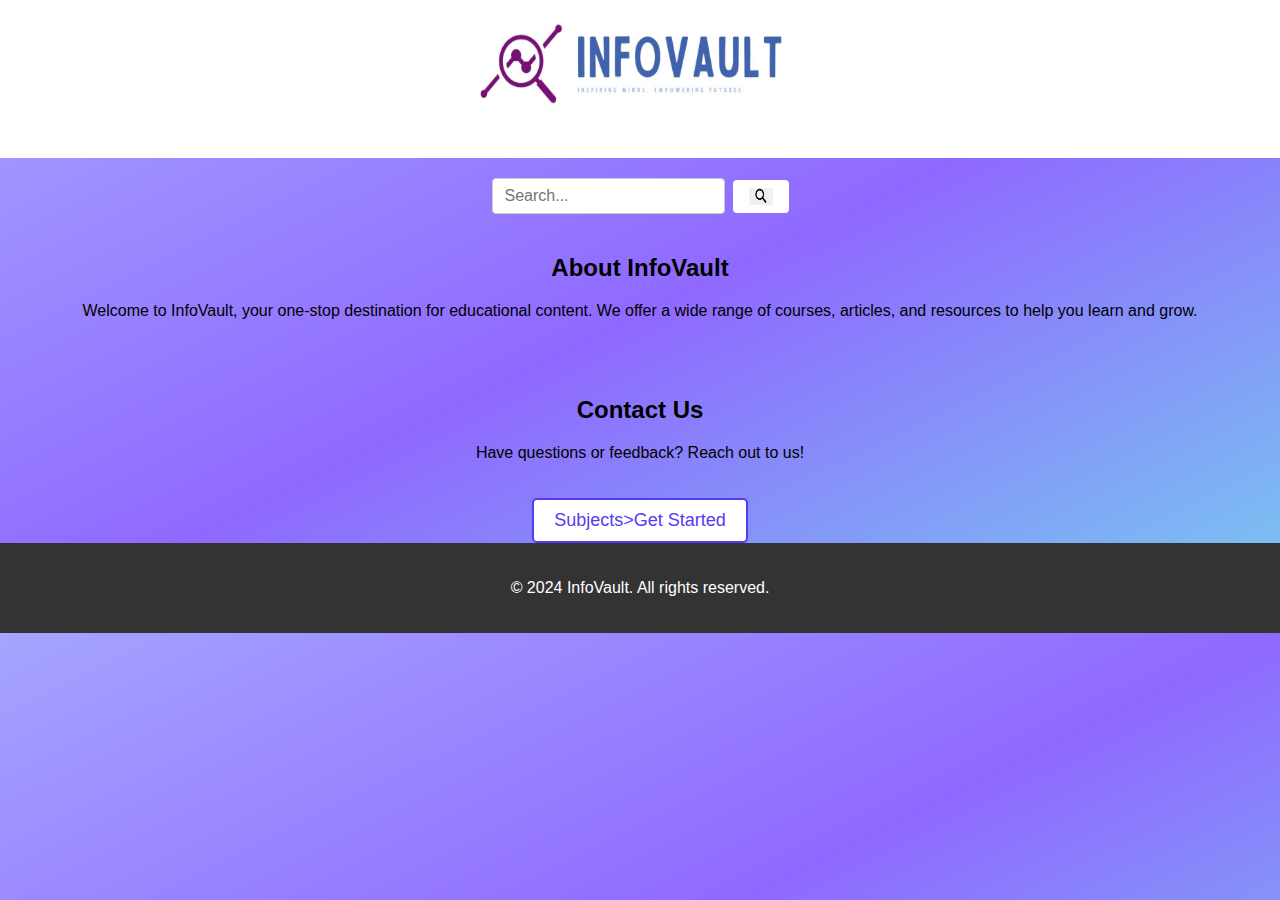
==== index.html @ d4acec93 "Update index.html" ====
<!DOCTYPE html>
<html lang="en">

<head>
    <meta charset="UTF-8">
    <meta name="viewport" content="width=device-width, initial-scale=1.0">
    <link rel="stylesheet" href="https://cdnjs.cloudflare.com/ajax/libs/font-awesome/6.1.0/css/all.min.css"
        integrity="sha384-KyZXEAg3QhqLMpG8r+Knujsl7/1L_dstPt3HV5HzF6Gvk/e3s4Wz6iJgD/+ub2oU" crossorigin="anonymous"
        referrerpolicy="no-referrer">
    <link rel="stylesheet" href="notmeow.css">
    <title>InfoVault - Your Educational Resource</title>
    <style>
        /* Your CSS styles */
        body {
            font-family: Arial, sans-serif;
            margin: 0;
            padding: 0;
        }

        header {
            background-color: #ffffff;
            color: #fff;
            padding: 0px;
            text-align: center;
        }

        nav {
            background-color: #333;
            padding: 10px 0;
            text-align: center;
        }

        nav a {
            margin: 0 10px;
            color: #553CF1;
            text-decoration: none;
        }

        section {
            padding: 20px;
            text-align: center;
        }

        footer {
            background-color: #333;
            color: #fff;
            padding: 20px;
            text-align: center;
        }
    </style>
</head>

<body>
    <header>
        <img src="infovault1.jpg" alt="InfoVault" width="400" height="100">
        <p>Your Educational Resource</p>
    </header>
        
    <div class="search-container">
        <input type="text" class="search-input" placeholder="Search...">
        <img src="mag_glass.png" alt="Search" class="search-button">
    </div>
    <section id="about">
        <h2>About InfoVault</h2>
        <p>Welcome to InfoVault, your one-stop destination for educational content. We offer a wide range of courses,
            articles, and resources to help you learn and grow.</p>
    </section>
    <section id="contact">
        <h2>Contact Us</h2>
        <p>Have questions or feedback? Reach out to us!</p>
        <!-- Add contact form or contact information here -->
    </section>
<a>
    <button class="get-started-button" href="verymuch2ndpage.html">Subjects>Get Started</button>
</a>
    <footer>
        <p>&copy; 2024 InfoVault. All rights reserved.</p>
    </footer>
</body>

</html>
---- notmeow.css ----
h1 {
    color: black;
  }
/* Style for dropdown container */
.dropdown {
    position: relative;
    display: inline-block;
  }
  
  /* Style for dropdown title */
  .dropdown-title {
    background-color: white;
    color: black;
    padding: 10px;
    border: 1px solid #ccc;
    cursor: pointer;
  }
  
  /* Style for dropdown content */
  .dropdown-content {
    display: none;
    position: absolute;
    background-color: white;
    min-width: 160px;
    box-shadow: 0px 8px 16px 0px rgba(0,0,0,0.2);
    z-index: 1;
    left: 5px; /* adjust this value to shift dropdown to the left */
  }
  
  /* Show dropdown content when hover */
  .dropdown:hover .dropdown-content {
    display: block;
  }
  
  /* Style for dropdown items */
  .dropdown-content a {
    color: black;
    padding: 12px 16px;
    text-decoration: none;
    display: block;
  }
  
  /* Style for dropdown items on hover */
  .dropdown-content a:hover {
    background-color: #f1f1f1;
  }
  
  /* Style for arrow */
  .dropdown-title::after {
    content: "\25BC"; /* Unicode for down arrow */
    margin-left: 5px;
  }
  
  /* Style for arrow when dropdown is open */
  .dropdown:hover .dropdown-title::after {
    content: "\25B2"; /* Unicode for up arrow */
  }
  body {
    /* Fallback for older browsers */
    background-color: #a5a4ff;
    /* Gradient background */
    background-image: linear-gradient(to bottom right, #a5a4ff, #8f69ff, #78ccf0);
  }
  .search-container {
    display: flex;
    justify-content: center;
    align-items: center;
    margin-top: 20px; /* Adjust margin-top as needed */
  }
  
  .search-input {
    padding: 8px 12px;
    font-size: 16px;
    border: 1px solid #ccc;
    border-radius: 4px;
    margin-right: 8px;
  }
  
  .search-button {
    padding: 8px 16px;
    font-size: 16px;
    background-color: #ffffff;
    color: white;
    border: none;
    border-radius: 4px;
    cursor: pointer;
  }
  
  .search-button:hover {
    background-color: #ffffff;
  }
  img {
    padding: 10px; /* Adjust padding value as needed */
}

.search-button { cursor: pointer; height: 17px; width: 24px; }
.get-started-button {
  background-color: white;
  color: #553CF1; /* Purple color */
  border: 2px solid #553CF1; /* Purple border */
  padding: 10px 20px;
  font-size: 18px;
  border-radius: 5px;
  cursor: pointer;
  transition: background-color 0.3s, color 0.3s;
  margin: 0 auto; /* Center the button horizontally */
  display: block; /* Ensure it spans the full width */
}

.get-started-button:hover {
  background-image: linear-gradient(to right, #5b43c9, #4f4dcc); /* Light blue to light purple gradient */
  color: white; /* White text color */
}
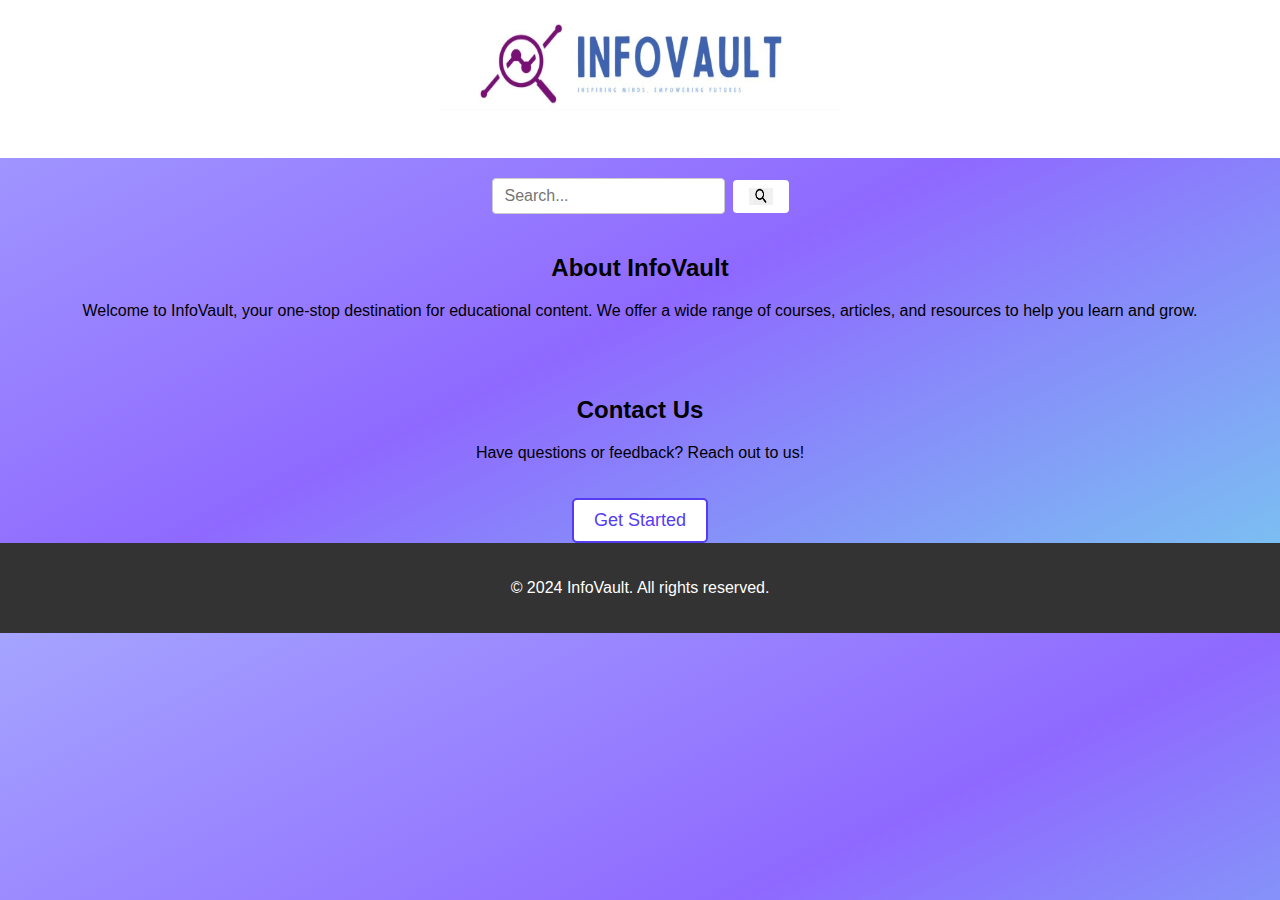
==== commit db740ef6: "Update index.html" ====
--- a/index.html
+++ b/index.html
@@ -71,7 +71,7 @@
         <!-- Add contact form or contact information here -->
     </section>
 <a>
-    <button class="get-started-button" href="verymuch2ndpage.html">Subjects>Get Started</button>
+    <button class="get-started-button" onclick="window.location.href='verymuch2ndpage.html'">Get Started</button>
 </a>
     <footer>
         <p>&copy; 2024 InfoVault. All rights reserved.</p>
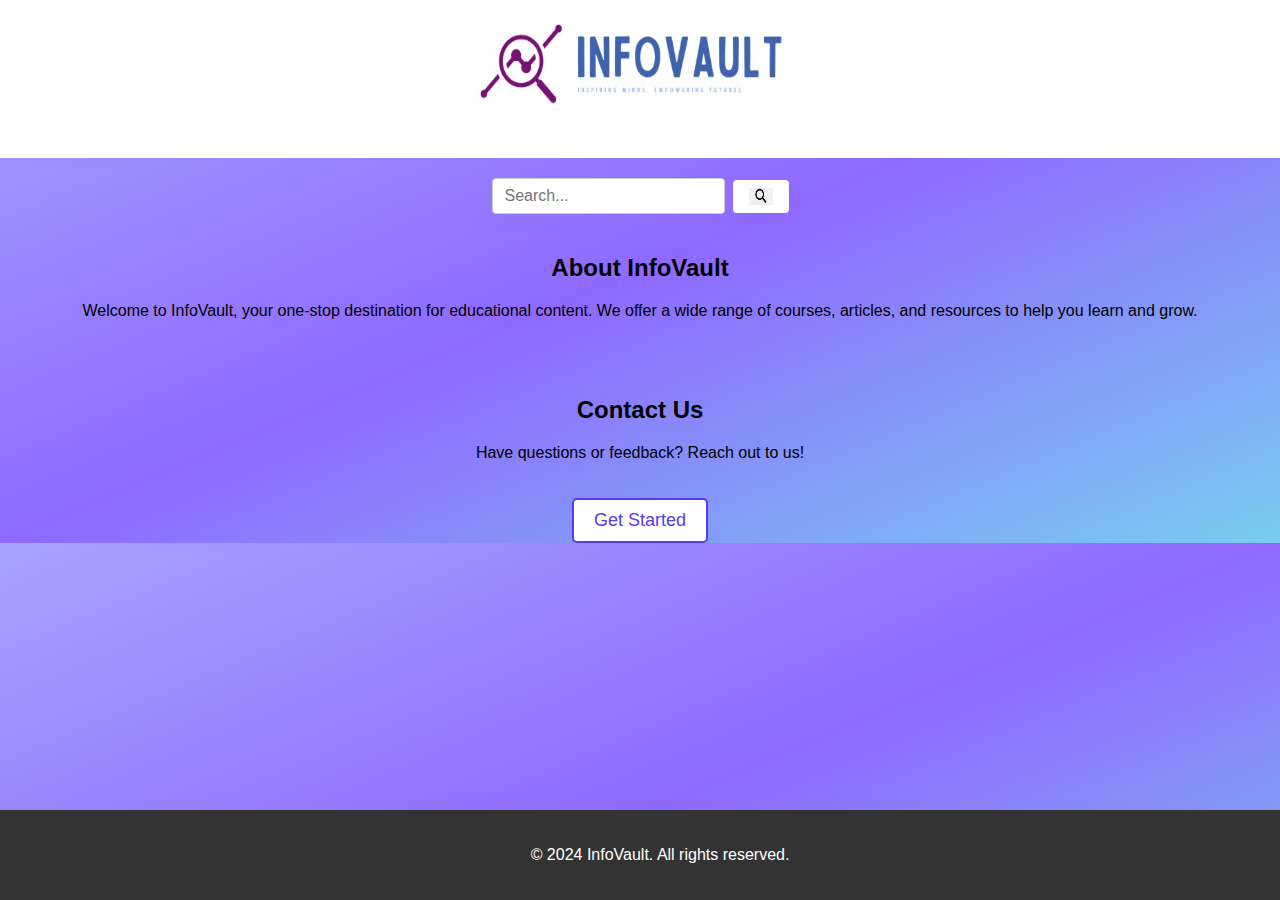
==== commit 18d40ab8: "Update index.html" ====
--- a/index.html
+++ b/index.html
@@ -1,6 +1,5 @@
 <!DOCTYPE html>
 <html lang="en">
-
 <head>
     <meta charset="UTF-8">
     <meta name="viewport" content="width=device-width, initial-scale=1.0">
@@ -46,6 +45,9 @@
             color: #fff;
             padding: 20px;
             text-align: center;
+            position: fixed;
+            bottom: 0;
+            width: 100%;
         }
     </style>
 </head>
@@ -77,5 +79,4 @@
         <p>&copy; 2024 InfoVault. All rights reserved.</p>
     </footer>
 </body>
-
 </html>
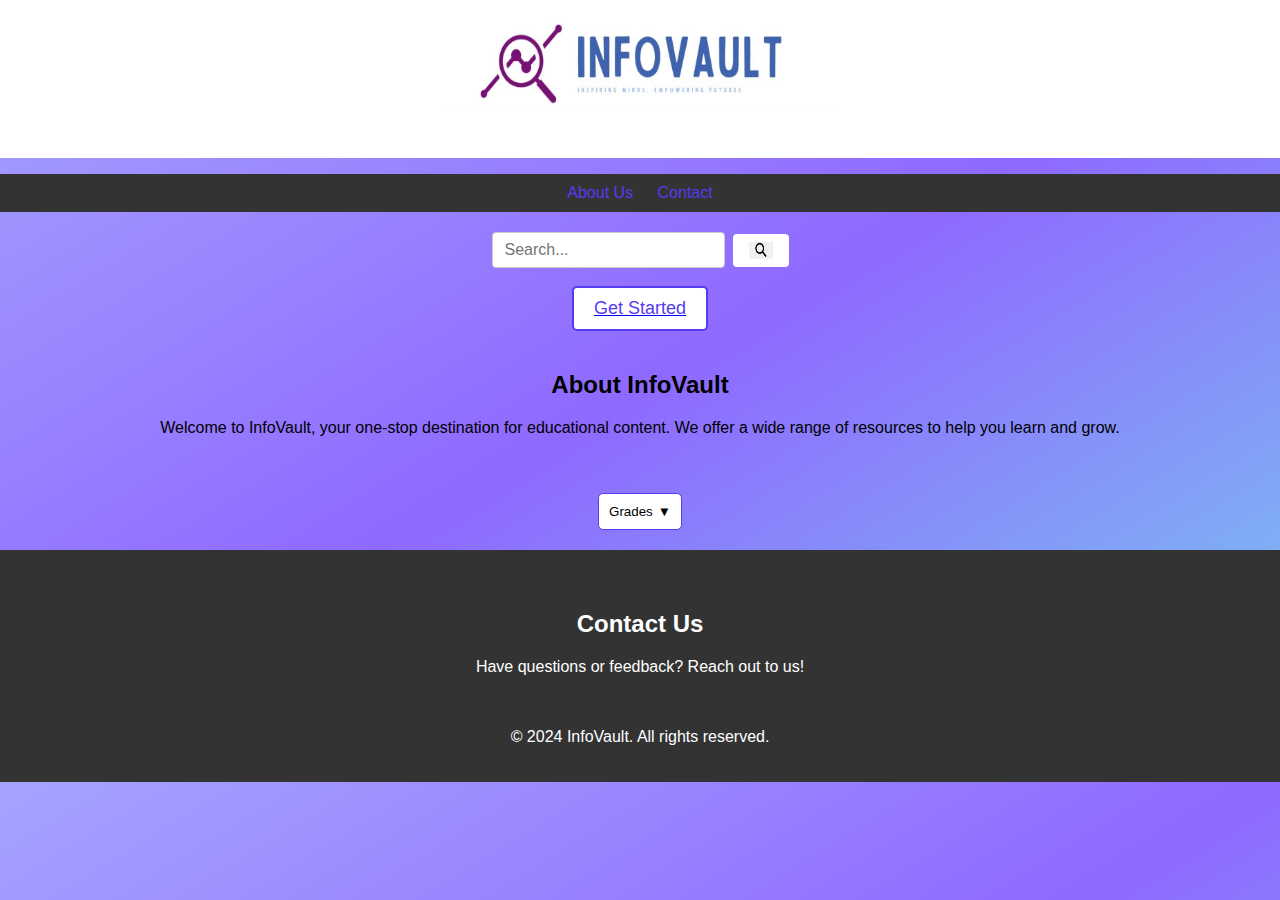
==== commit e872ce68: "Update index.html" ====
--- a/index.html
+++ b/index.html
@@ -3,9 +3,7 @@
 <head>
     <meta charset="UTF-8">
     <meta name="viewport" content="width=device-width, initial-scale=1.0">
-    <link rel="stylesheet" href="https://cdnjs.cloudflare.com/ajax/libs/font-awesome/6.1.0/css/all.min.css"
-        integrity="sha384-KyZXEAg3QhqLMpG8r+Knujsl7/1L_dstPt3HV5HzF6Gvk/e3s4Wz6iJgD/+ub2oU" crossorigin="anonymous"
-        referrerpolicy="no-referrer">
+    <link rel="stylesheet" href="https://cdnjs.cloudflare.com/ajax/libs/font-awesome/6.1.0/css/all.min.css" integrity="sha384-KyZXEAg3QhqLMpG8r+Knujsl7/1L_dstPt3HV5HzF6Gvk/e3s4Wz6iJgD/+ub2oU" crossorigin="anonymous" referrerpolicy="no-referrer">
     <link rel="stylesheet" href="notmeow.css">
     <title>InfoVault - Your Educational Resource</title>
     <style>
@@ -15,67 +13,130 @@
             margin: 0;
             padding: 0;
         }
-
         header {
             background-color: #ffffff;
             color: #fff;
             padding: 0px;
             text-align: center;
         }
-
         nav {
             background-color: #333;
             padding: 10px 0;
             text-align: center;
         }
-
         nav a {
             margin: 0 10px;
             color: #553CF1;
             text-decoration: none;
         }
-
         section {
             padding: 20px;
             text-align: center;
         }
-
         footer {
             background-color: #333;
             color: #fff;
             padding: 20px;
             text-align: center;
-            position: fixed;
-            bottom: 0;
-            width: 100%;
         }
     </style>
 </head>
-
 <body>
     <header>
         <img src="infovault1.jpg" alt="InfoVault" width="400" height="100">
         <p>Your Educational Resource</p>
     </header>
-        
+    <nav>
+        <a href="#about">About Us</a>
+        <a href="#contact">Contact</a>
+    </nav>
     <div class="search-container">
         <input type="text" class="search-input" placeholder="Search...">
-        <img src="mag_glass.png" alt="Search" class="search-button">
-    </div>
-    <section id="about">
+        <img src="mag_glass.png" alt="Search" class="search-button"> </div>
+        <br>
+        <a href="#dropdown">
+            <button class="get-started-button">Get Started</button></a>
+            <section id="about">
         <h2>About InfoVault</h2>
-        <p>Welcome to InfoVault, your one-stop destination for educational content. We offer a wide range of courses,
-            articles, and resources to help you learn and grow.</p>
+        <p>Welcome to InfoVault, your one-stop destination for educational content. We offer a wide range of resources to help you learn and grow.</p>
     </section>
-    <section id="contact">
-        <h2>Contact Us</h2>
-        <p>Have questions or feedback? Reach out to us!</p>
-        <!-- Add contact form or contact information here -->
+    <head>
+    <style>
+    /* Style for dropdown container */
+.dropdown {
+    position: relative;
+    display: inline-block;
+}
+
+/* Style for dropdown button */
+.dropdown button {
+    background-color: white;
+    color: black;
+    padding: 10px;
+    border: 1px solid #553CF1; /* Blue outline */
+    cursor: pointer;
+    border-radius: 5px; /* Rounded corners */
+
+}
+
+/* Style for dropdown content */
+.dropdown-content {
+    display: none;
+    position: absolute;
+    background-color: white;
+    min-width: 160px;
+    box-shadow: 0px 8px 16px 0px rgba(0,0,0,0.2);
+    z-index: 1;
+    left: 5px; /* adjust this value to shift dropdown to the left */
+}
+
+/* Show dropdown content when hover */
+.dropdown:hover .dropdown-content {
+    display: block;
+}
+
+/* Style for dropdown items */
+.dropdown-content a {
+    color: black;
+    padding: 12px 16px;
+    text-decoration: none;
+    display: block;
+}
+
+/* Style for dropdown items on hover */
+.dropdown-content a:hover {
+    background-color: #f1f1f1;
+}
+
+/* Style for arrow */
+.dropdown button::after {
+    content: "\25BC"; /* Unicode for down arrow */
+    margin-left: 5px;
+}
+
+/* Style for arrow when dropdown is open */
+.dropdown:hover button::after {
+    content: "\25B2"; /* Unicode for up arrow */
+}
+
+</style>
+</head>
+    <section id="dropdown">
+        <div class="dropdown">
+            <button class="dropbtn">Grades</button>
+            <div class="dropdown-content">
+                <a href="verymuch2ndpage.html">8th</a>
+                <a href="#">9th</a>
+                <a href="#">10th</a>
+                <a href="#">11th</a>
+                <a href="#">12th</a>
+            </div>
+        </div>
     </section>
-<a>
-    <button class="get-started-button" onclick="window.location.href='verymuch2ndpage.html'">Get Started</button>
-</a>
     <footer>
+        <section id="contact">
+            <h2>Contact Us</h2>
+            <p>Have questions or feedback? Reach out to us!</p></section>
         <p>&copy; 2024 InfoVault. All rights reserved.</p>
     </footer>
 </body>
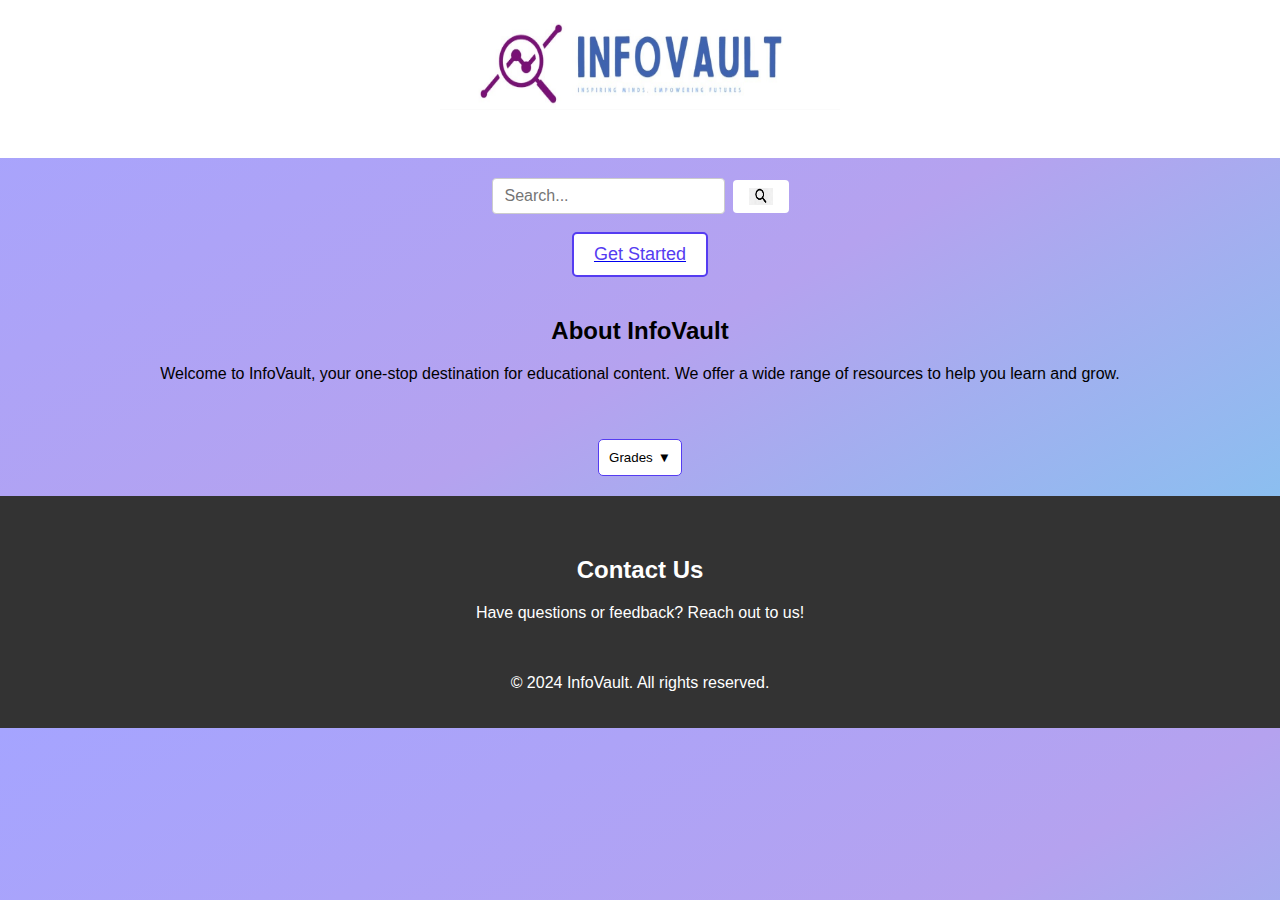
==== commit 10989f39: "Update index.html" ====
--- a/index.html
+++ b/index.html
@@ -46,10 +46,6 @@
         <img src="infovault1.jpg" alt="InfoVault" width="400" height="100">
         <p>Your Educational Resource</p>
     </header>
-    <nav>
-        <a href="#about">About Us</a>
-        <a href="#contact">Contact</a>
-    </nav>
     <div class="search-container">
         <input type="text" class="search-input" placeholder="Search...">
         <img src="mag_glass.png" alt="Search" class="search-button"> </div>
--- a/notmeow.css
+++ b/notmeow.css
@@ -59,7 +59,7 @@
     /* Fallback for older browsers */
     background-color: #a5a4ff;
     /* Gradient background */
-    background-image: linear-gradient(to bottom right, #a5a4ff, #8f69ff, #78ccf0);
+    background-image: linear-gradient(to bottom right, #a5a4ff, #b5a2ef, #78ccf0);
   }
   .search-container {
     display: flex;
@@ -112,4 +112,3 @@
   color: white; /* White text color */
 }
 
-
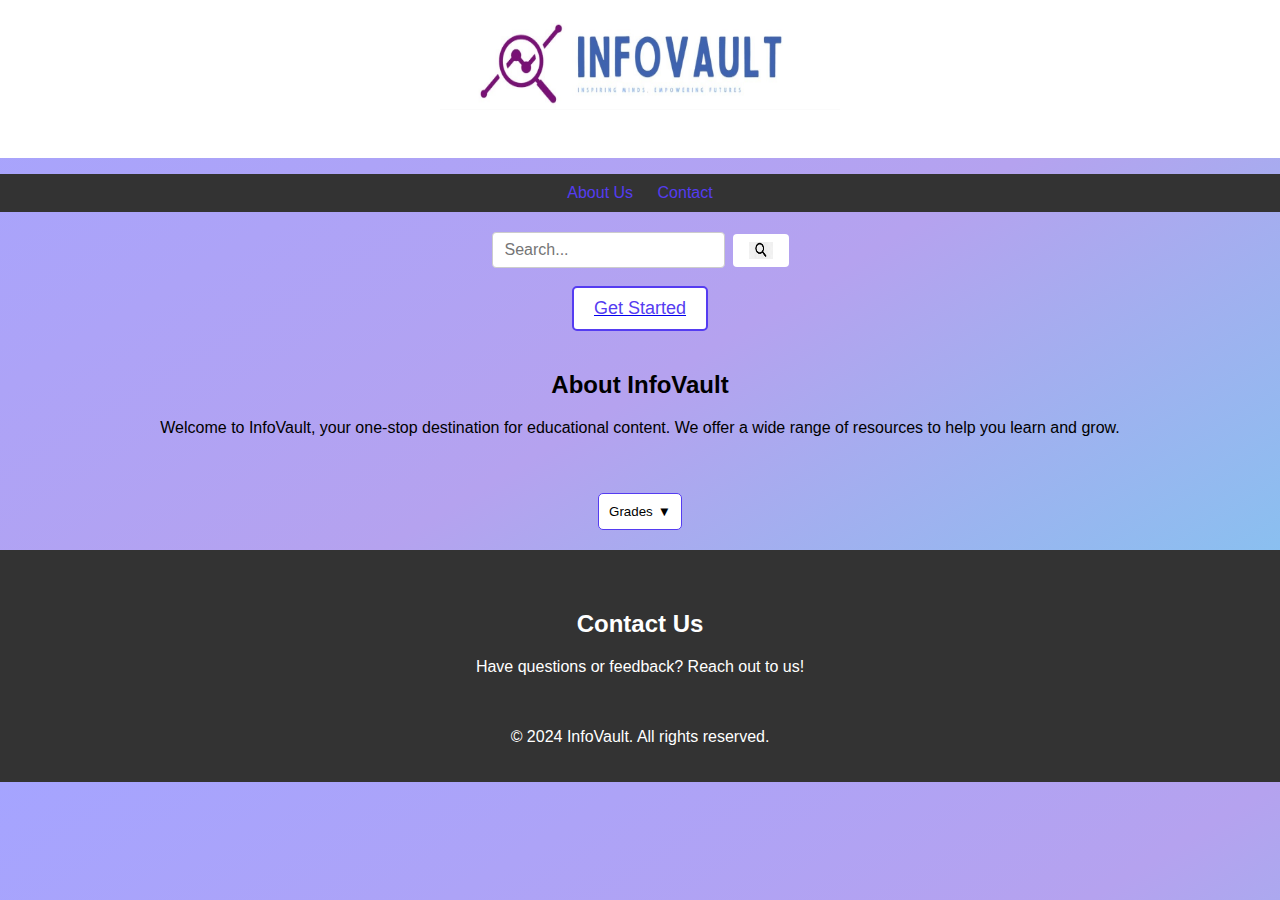
==== commit 2f270177: "Update index.html" ====
--- a/index.html
+++ b/index.html
@@ -46,6 +46,10 @@
         <img src="infovault1.jpg" alt="InfoVault" width="400" height="100">
         <p>Your Educational Resource</p>
     </header>
+    <nav>
+        <a href="#about">About Us</a>
+        <a href="#contact">Contact</a>
+    </nav>
     <div class="search-container">
         <input type="text" class="search-input" placeholder="Search...">
         <img src="mag_glass.png" alt="Search" class="search-button"> </div>
@@ -137,3 +141,4 @@
     </footer>
 </body>
 </html>
+
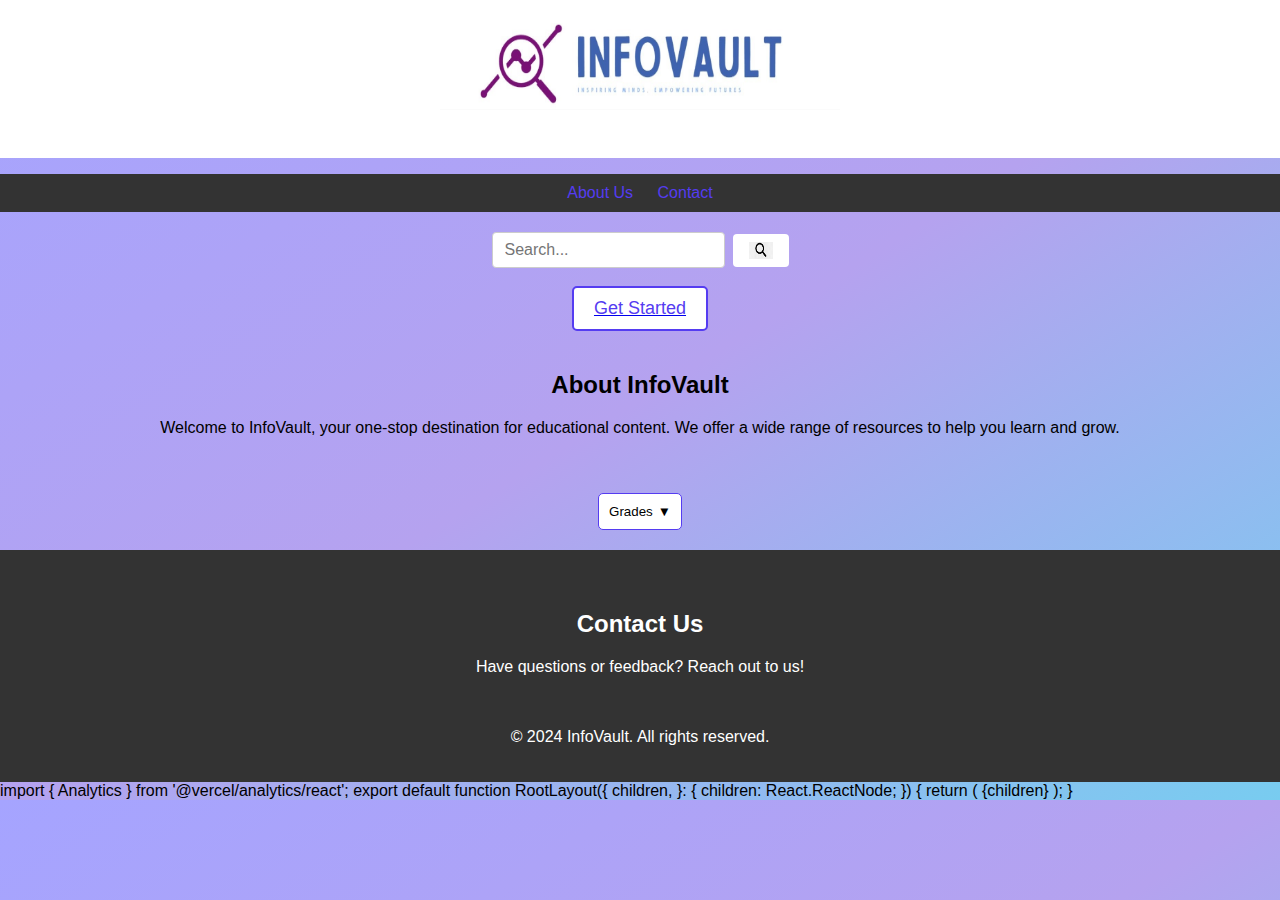
==== commit d0292368: "Update index.html" ====
--- a/index.html
+++ b/index.html
@@ -139,6 +139,25 @@
             <p>Have questions or feedback? Reach out to us!</p></section>
         <p>&copy; 2024 InfoVault. All rights reserved.</p>
     </footer>
+    import { Analytics } from '@vercel/analytics/react';
+ 
+export default function RootLayout({
+  children,
+}: {
+  children: React.ReactNode;
+}) {
+  return (
+    <html lang="en">
+      <head>
+        <title>Next.js</title>
+      </head>
+      <body>
+        {children}
+        <Analytics />
+      </body>
+    </html>
+  );
+}
 </body>
 </html>
 
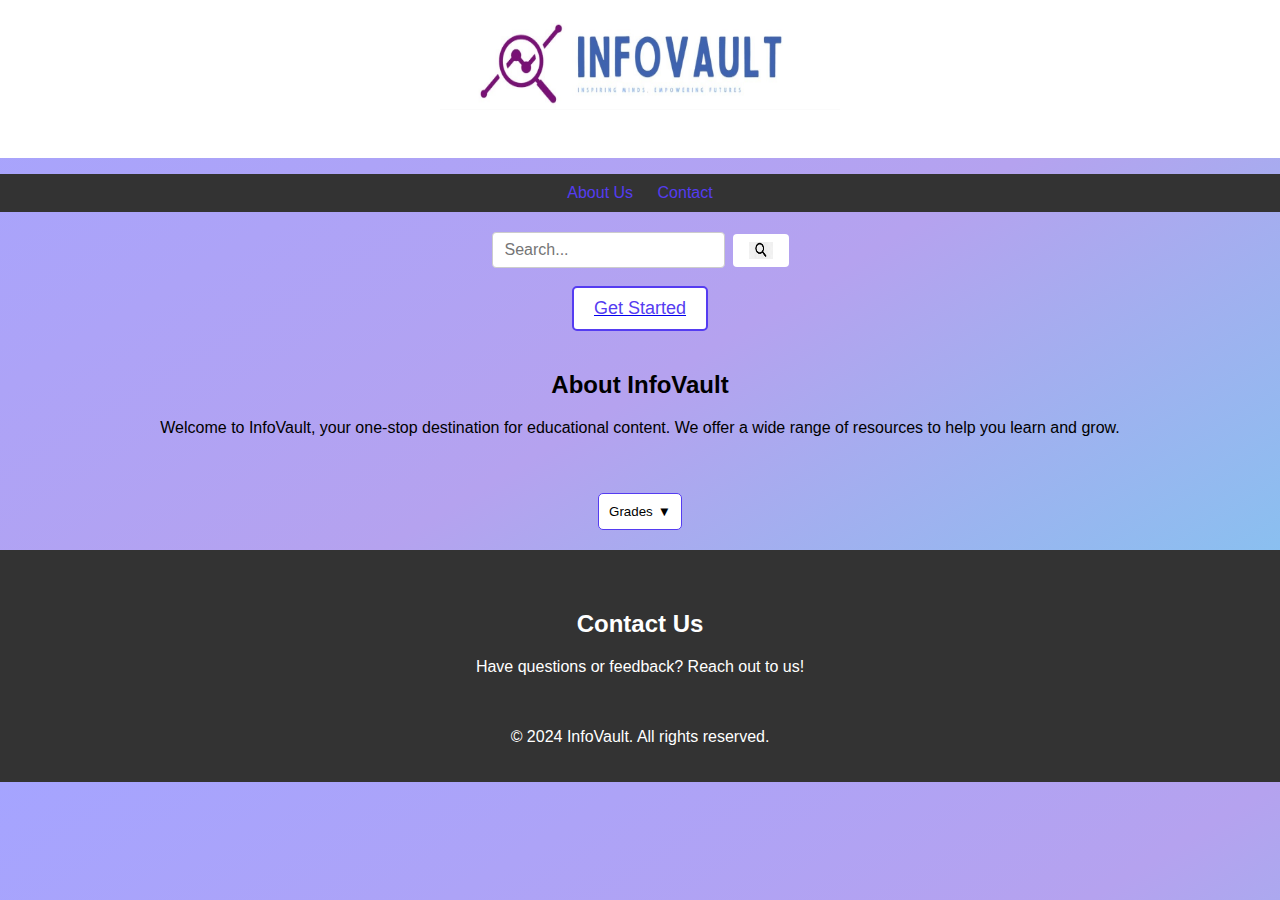
==== commit 2ac5ba53: "Update index.html" ====
--- a/index.html
+++ b/index.html
@@ -139,25 +139,6 @@
             <p>Have questions or feedback? Reach out to us!</p></section>
         <p>&copy; 2024 InfoVault. All rights reserved.</p>
     </footer>
-    import { Analytics } from '@vercel/analytics/react';
- 
-export default function RootLayout({
-  children,
-}: {
-  children: React.ReactNode;
-}) {
-  return (
-    <html lang="en">
-      <head>
-        <title>Next.js</title>
-      </head>
-      <body>
-        {children}
-        <Analytics />
-      </body>
-    </html>
-  );
-}
 </body>
 </html>
 
